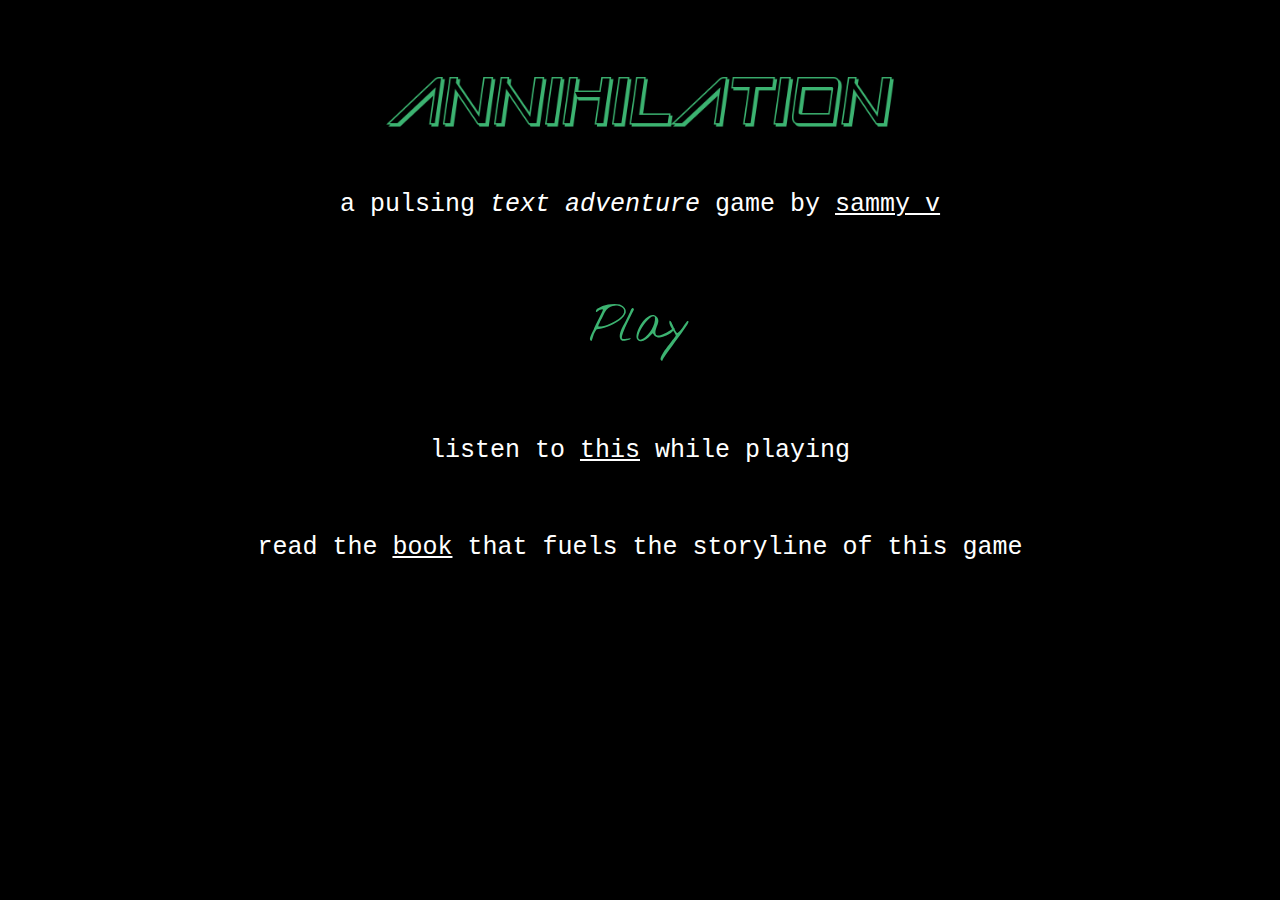
==== annihilation.html @ 8ba5b3c3 "barebones part troisgit statusgit status" ====
<!doctype html>
<html>
  <head>
    <meta charset="utf-8">
    <meta name="viewport" content="width=device-width, initial-scale=1.0">
    <title>Annihilation</title>
    <link rel="icon" type="image/png" href="assets/favicon-16x16.png" sizes="16x16">
    <link rel="stylesheet" href="semantic.ui/moss.css">
    <link href="https://fonts.googleapis.com/css?family=Cousine|Nothing+You+Could+Do" rel="stylesheet">
    <script>
      (function(i,s,o,g,r,a,m){i['GoogleAnalyticsObject']=r;i[r]=i[r]||function(){
      (i[r].q=i[r].q||[]).push(arguments)},i[r].l=1*new Date();a=s.createElement(o),
      m=s.getElementsByTagName(o)[0];a.async=1;a.src=g;m.parentNode.insertBefore(a,m)
      })(window,document,'script','https://www.google-analytics.com/analytics.js','ga');

      ga('create', 'UA-97189843-1', 'auto');
      ga('send', 'pageview');
    </script>
    <script>
      var trackOutboundLink = function(url) {
      ga('send', 'event', 'outbound', 'click', url, {
        'transport': 'beacon',
        'hitCallback': function(){document.location = url;}
      });
    }
    </script>
  </head>
  <body>
    <div class="moss">
      <section>
        <div class="container">
          <img class="moss-title" src="assets/game.png" alt="Annihilation">
          <p>a pulsing <i>text adventure</i> game by <a href="index.html">sammy v</a></p>
          <p class="play"><a href="http://www.philome.la/svillah/annihilation/play"  onclick="trackOutboundLink('http://www.philome.la/svillah/annihilation/play'); return false;"> Play </a></p>
          <p>listen to <a href="https://soundcloud.com/nysoul/neue-grafik-butter-chicken-democrazy" target="_blank">this</a> while playing</p><br>
          <p>read the <a href="https://www.goodreads.com/book/show/17934530-annihilation" target="_blank">book</a> that fuels the storyline of this game</p>
        </div>
      </section>
  </body>
</html>
---- semantic.ui/moss.css ----
body {
  background: #000;
  margin: 0 auto;
}
.container {
  max-width: 1200px;
  margin: 0 auto;
}
html {
  overflow-x: hidden;
  height: 100%;
  width: 100%;
}
section, section a, section a:visited {
  color: #fff
}
section a:hover {
  color: #3CB371;
}
.moss {
  margin-top: 45px;
  text-align:center;
}
.moss p {
  font-family: 'Cousine', monospace;
  font-size: 25px;
}
.moss .play a {
  font-family: 'Nothing You Could Do', cursive;
  color: #3CB371;
  font-size: 2em;
  text-decoration: none;
}

.moss .play a:hover {
  color: #000000;
}

.moss .play {
  padding: 2em 0;
  text-align: center;
}
.moss-title {
  max-width: 550px;
}
@media (max-width: 575px) {
  header, section {
    margin: 0 0.5em;
  }
  img {
    width: 100%;
  }
  .container {
    max-width: 575px;
    margin: 0 0.5em;
  }
  .moss p {
    font-size: 5vw;
  }
}
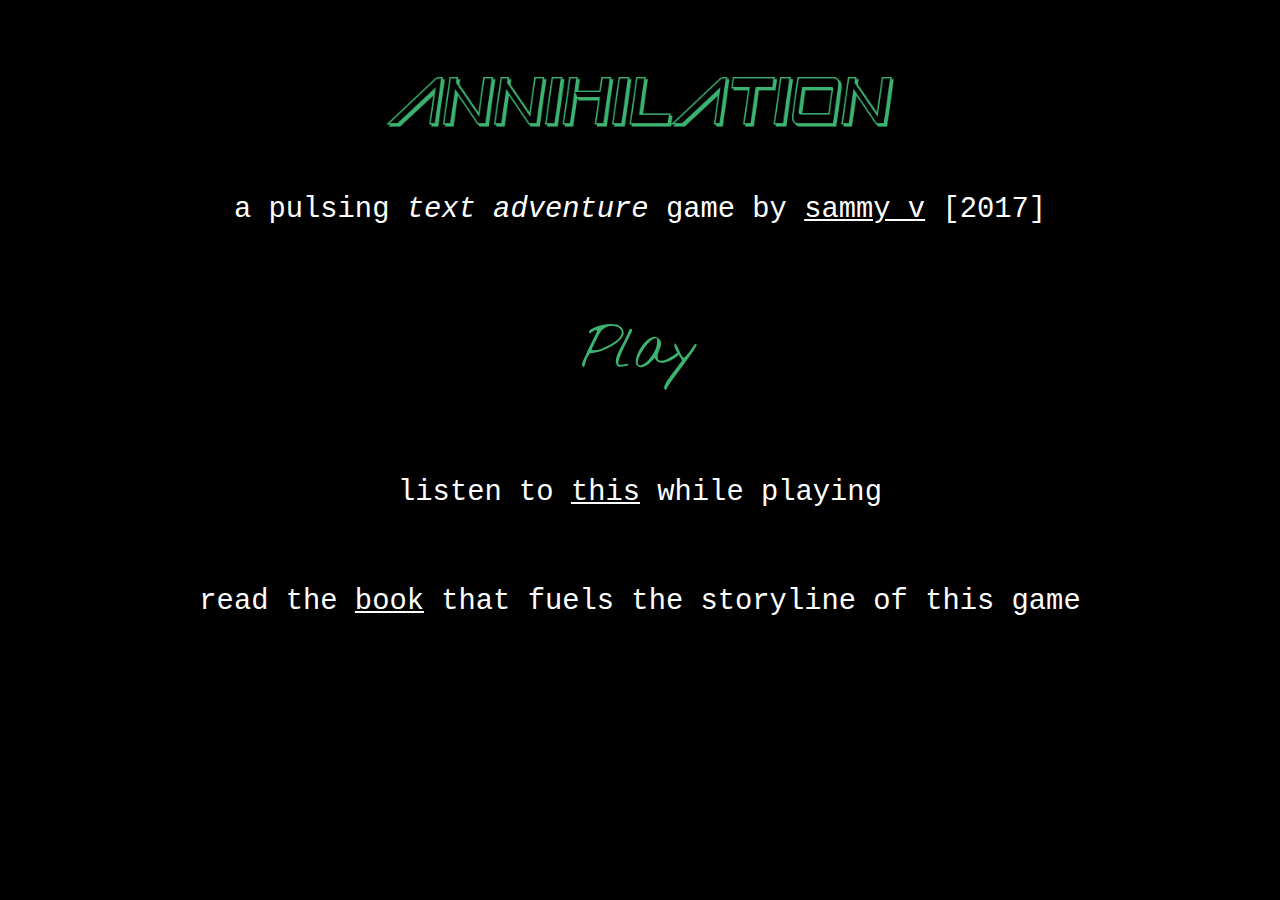
==== commit 66a1f852: "same style as game" ====
--- a/annihilation.html
+++ b/annihilation.html
@@ -30,7 +30,7 @@
       <section>
         <div class="container">
           <img class="moss-title" src="assets/game.png" alt="Annihilation">
-          <p>a pulsing <i>text adventure</i> game by <a href="index.html">sammy v</a></p>
+          <p>a pulsing <i>text adventure</i> game by <a href="index.html">sammy v</a> [2017]</p>
           <p class="play"><a href="http://www.philome.la/svillah/annihilation/play"  onclick="trackOutboundLink('http://www.philome.la/svillah/annihilation/play'); return false;"> Play </a></p>
           <p>listen to <a href="https://soundcloud.com/nysoul/neue-grafik-butter-chicken-democrazy" target="_blank">this</a> while playing</p><br>
           <p>read the <a href="https://www.goodreads.com/book/show/17934530-annihilation" target="_blank">book</a> that fuels the storyline of this game</p>
--- a/semantic.ui/moss.css
+++ b/semantic.ui/moss.css
@@ -2,8 +2,10 @@
   background: #000;
   margin: 0 auto;
 }
-.container {
+.mossing{
   max-width: 1200px;
+  margin: 0 auto;
+  background: #000;
   margin: 0 auto;
 }
 html {
@@ -18,13 +20,27 @@
   color: #3CB371;
 }
 .moss {
-  margin-top: 45px;
+  margin-top:45px;
   text-align:center;
 }
 .moss p {
   font-family: 'Cousine', monospace;
-  font-size: 25px;
+  font-size: 1.8em;
 }
+
+.moss .me {
+  font-family: 'Nothing You Could Do', cursive;
+  color: #c8a2c8;
+  font-size: 4em;
+  text-decoration: none;
+  padding: 0.5em 0.5em 0;
+  text-align: center;
+}
+
+.moss .linkz a:hover {
+  color: #a464a4;
+}
+
 .moss .play a {
   font-family: 'Nothing You Could Do', cursive;
   color: #3CB371;
